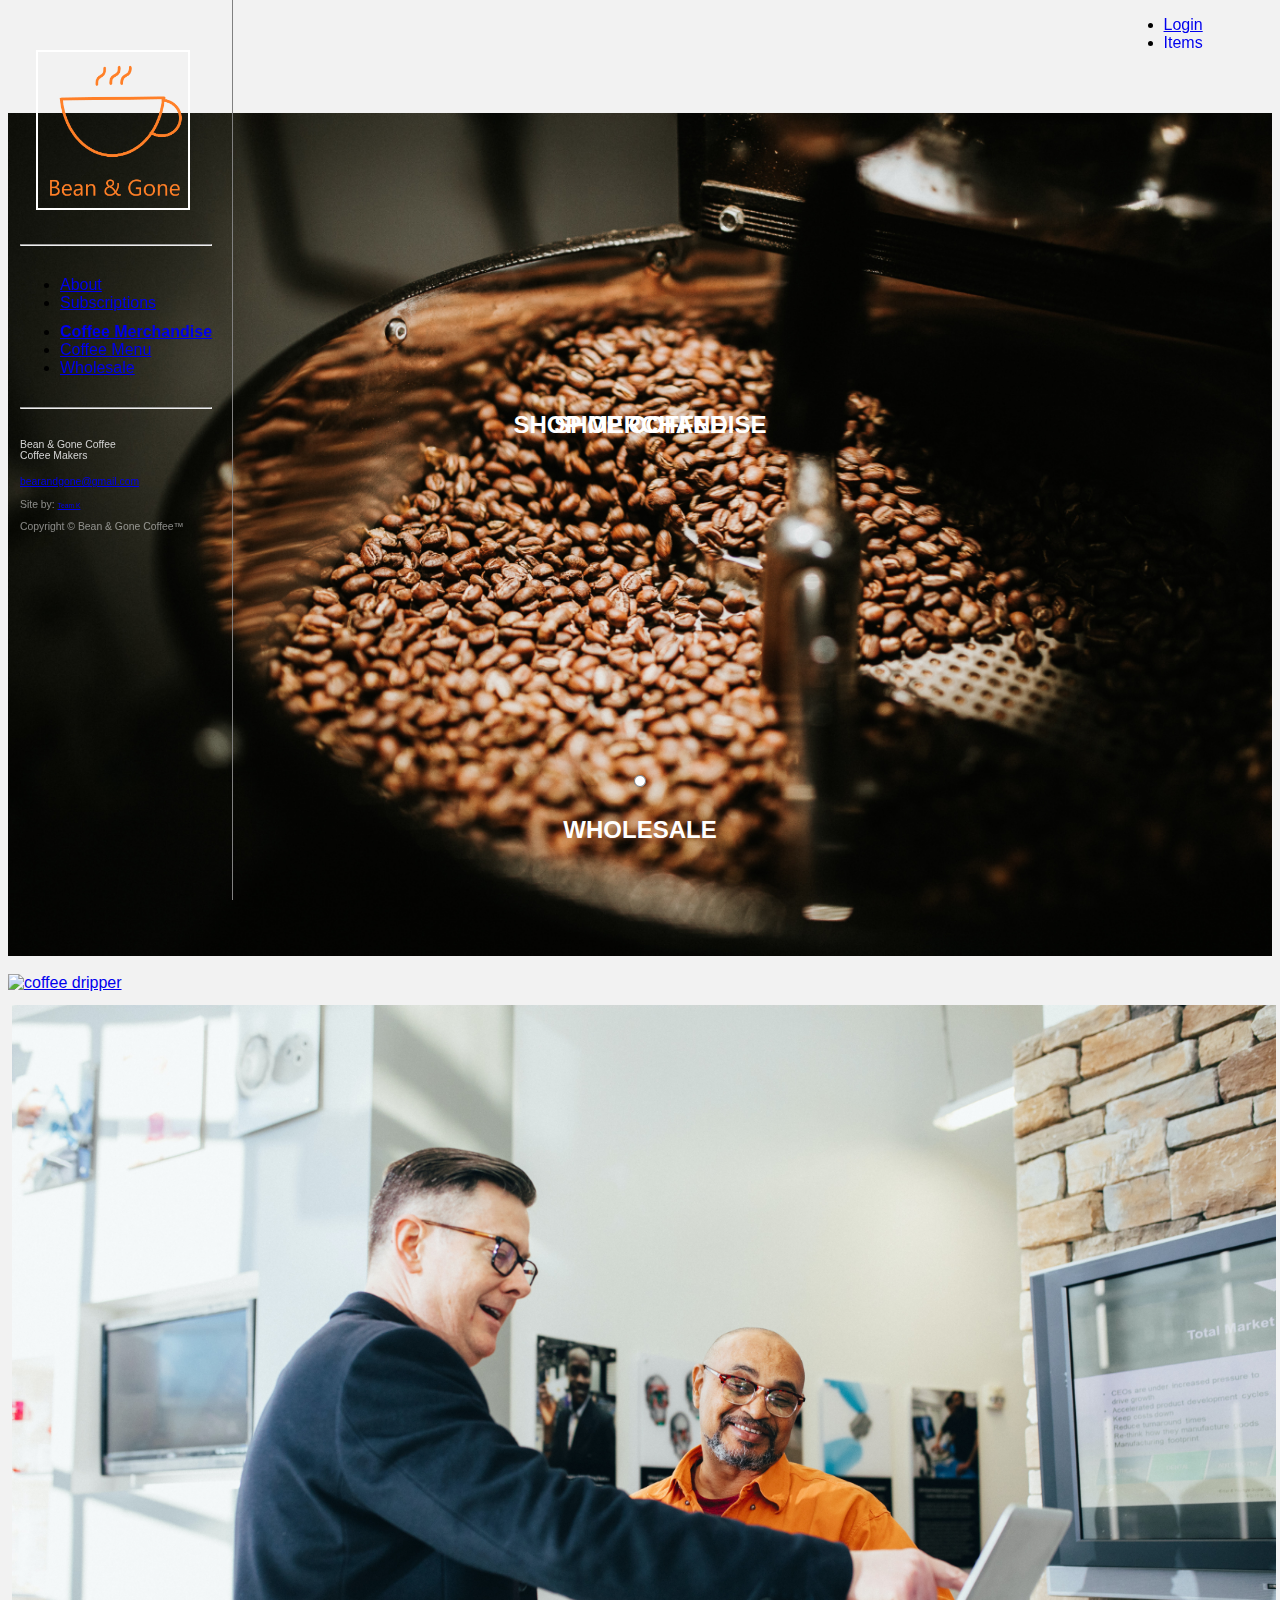
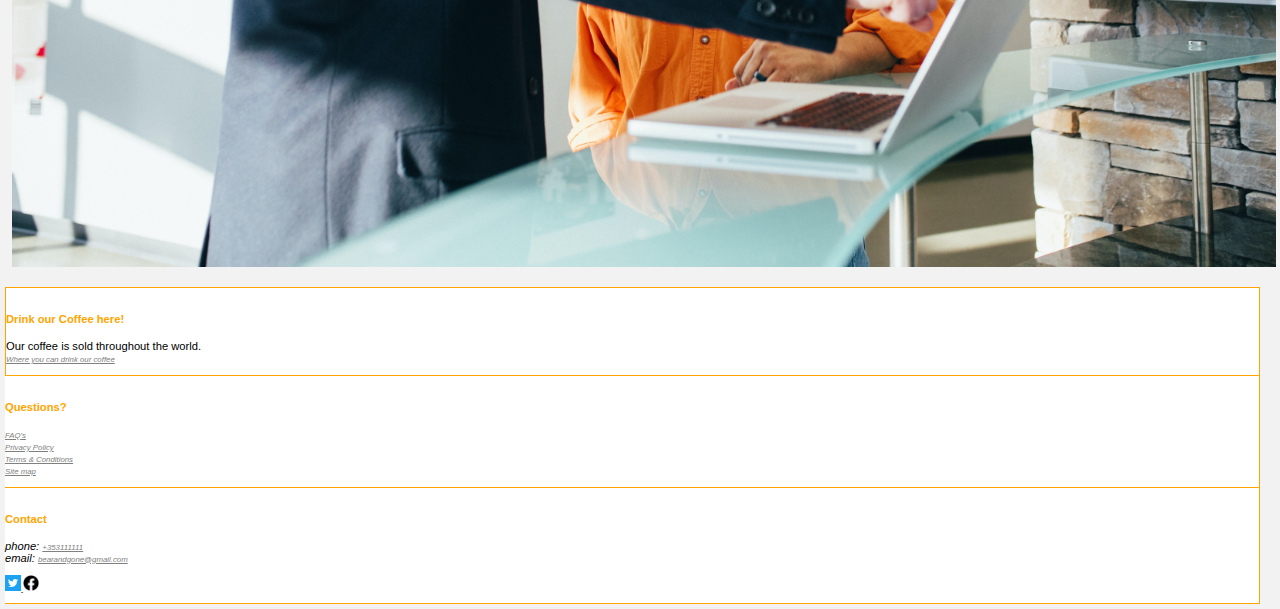
==== index.html @ da00b925 "Signed-off-by: sinead-dotcom <73755651+sinead-dotcom@users.noreply.github.com>" ====
<!-- index.html
The is the home page.
@Sinead Bradley x20147511
1 Dec 2020
CA3 final group project
-->

<!DOCTYPE html>
<html lang="en">
	<head>
	<!-- to get proper rendering and touch zooming -->
	<meta name="viewport" content="width=device-width, shrink-to-fit=no, initial-scale=1.0">
	<title>Bean &amp; Gone Coffee</title><!--under 56-->
	<meta charset="utf-8">
	
	<meta name="description" content='Buy Coffee -we supply coffee & coffee equipment to businesses and individuals. 
	Subscription & wholesale coffee.'><!-- below 160/130 -->
	<!--link rel="canonical" href="https://sinead-dotcom.github.io/beanAndGoneCoffee/" /-->
	<meta name="author" content="Sinead Bradley">
	<meta name="robots" content="noindex, nofollow"><!-- as this is just a STUDENT PROJECT and not a real business -->
	<!--meta name="robots" content="index, follow"-->
	
	<meta property="og:type" content="website" />
	<meta property="og:title" content="Bean & Gone Coffee" />
	<meta property="og:description" content="Bean & Gone Coffee supplies coffee and coffee merchandise to businesses and individuals. Also provides 
				wholesale products." />
	<meta property="og:image" content="brand-2x-sinead.png" /> <!-- need a x2 -->
	<meta property="og:url" content="https://sinead-dotcom.github.io/beanAndGoneCoffee" />
	<meta property="og:site_name" content="Bean & Gone Coffee" />
 
	<!-- twitter tags 
	<meta name="twitter:title" content="TITLE OF POST OR PAGE">
	<meta name="twitter:description" content="DESCRIPTION OF PAGE CONTENT">
	<meta name="twitter:image" content="LINK TO IMAGE">
	<meta name="twitter:site" content="@USERNAME">
	<meta name="twitter:creator" content="@USERNAME">
	-->
	
	<!--[if lte IE9]>
	<script src="http://css3-mediaqueriesjs.googlecode.com/svn/trunk/css3-mediaqueries.js"></script>
	<![endif]-->
	
	 <style>
      .bd-placeholder-img {
        font-size: 1.125rem;
        text-anchor: middle;
        -webkit-user-select: none;
        -moz-user-select: none;
        -ms-user-select: none;
        user-select: none;
      }

      @media (min-width: 768px) {
        .bd-placeholder-img-lg {
          font-size: 3.5rem;
        }
      }
    </style>
	
	
	<!-- bootstrap v4.5 requirements from getbootstrap.com -->
	<link rel="stylesheet" href="https://cdn.jsdelivr.net/npm/bootstrap@4.5.3/dist/css/bootstrap.min.css" integrity="sha384-TX8t27EcRE3e/ihU7zmQxVncDAy5uIKz4rEkgIXeMed4M0jlfIDPvg6uqKI2xXr2" crossorigin="anonymous">
	
	<!-- project style sheet -->
	<link href="css/style-sinead.css" rel="stylesheet" />
	<!--link href="css/rob-style.css" rel="stylesheet" -->	
	
	</head>
	<body>
		
		<div class="container-fluid">
			<div class="row"><!-- contains 1. sidebar 2. main section -->
			
				<!--nav class="col-md-3 d-md-block bg-dark text-white sidebar collapse" id="sidebar"-->
				<nav class="navbar navbar-dark  col-md-3 d-md-block bg-dark text-white sidebar" id="sidebar">
				
					<!-- js to toggle this button to show/hide sideBarNav when in mobile form -->
					<button type="button" id="sidebarButton" class="navbar-toggler"> <!-- navbar-toggler gives the nice icon -->
							<span class="navbar-toggler-icon"></span>
					</button>
					<a class="navbar-brand coffeeBrand" title="Home: Bean & Gone" href="#">
						<!-- alt for images: 16 words max 50-55 char -->
						<img class="active" src="images/brand-2x-sinead.png" alt="Bean & Gone Coffee logo: coffee roaster & merchandise" >
						<!--img src="images/brand-2x-rob.png" alt="Bean & Gone Coffee logo: coffee roaster & merchandise" -->
					</a>
					
					<div class="navbar-collapse" id="sidebarNav"><!-- js to add/remove active to class to show/hide this -->
						<hr class="hrInSideNav">
						<ul class="navbar-nav">
							<li class="nav-item">
								<a class="nav-link" href="about.html">About</a>
							</li>
							<li class="nav-item">
								<a class="nav-link" href="subscription.html">Subscriptions</a>
							</li>
							<li class="nav-item">
								<a class="nav-link" href="shop-merchandise.html"><h1>Coffee Merchandise</h1></a>
							</li>
							<li class="nav-item">
								<a class="nav-link" href="coffee-menu.html">Coffee Menu</a>
							</li>
							<li class="nav-item">
								<a class="nav-link" href="wholesale.html">Wholesale</a>
							</li>
						</ul>
					</div>
				
					<div class="coffeeContactInfo ">
						<hr class="hrInSideNav ">
						<p class="lightishGrey">Bean &amp; Gone Coffee<br> Coffee Makers </p>
						<a class="infoLink text-white" href="mailto:bearandgone@gmail.com">bearandgone@gmail.com</a>
						<br>
						<p class="siteCredits darkishGrey">Site by:  <a class="text-white" href="www.teamK.com" >Team K</a></p>
						<p class="siteCredits darkishGrey">Copyright © Bean &amp; Gone Coffee™	</p>
					</div>
				
				</nav>
				
				<!-- shift this main section in by the width of the sidebar-->
				<div class="col-md-9 offset-md-3 d-md-block" id="topNavBar">
					<nav class="navbar navbar-light bg-light text-dark navbar-expand" id="topNavigation">
						
						<ul class="nav navbar-nav ml-auto"><!-- ml-auto to shift items to the right! -->
								<li class="nav-item">
									<a class="nav-link" href="#">Login</a></li>
								<li class="nav-item">
									<a class="nav-link" href="#">Items</a></li>
								<li class="nav-item">
									<a class="nav-link" href="#">Total</a></li>
								<li class="nav-item">
									<a class="nav-link makeOrange" href="#">My Cart<span class="sr-only">(current)</span></a>
								</li>
						</ul>
					</nav>
				</div>
				
				<div class="col-md-9 offset-md-3 d-md-block" id="middleSection"> <!-- rest of page - to center the content -->
						<div class="row" id="sectionOne">
							<!-- Shop Coff call to action -->	
							<div class="col-md-9 heroItem1 espresso product">
								<div  class="outerBox">
									<div  class="innerBox">
										<a href="shop-coffee.html">
											<img src="images/hero-coffee.jpg" alt="coffee dripper" />
										</a>
										<h2 class="text-center text-justify">SHOP COFFEE</h2>
										<p class="text-justify"></p>
								</div></div>
							</div>
							<!-- shop merchandise call to action -->
							<div class="col-md-3 item1 heroItem2 espresso product">
								<div  class="outerBox">
									<div  class="innerBox">
										<a href="shop-merchandise.html">
											<img src="images/hero-merchandise.jpg" alt="coffee dripper" />
										</a>
										<h2 class="text-center text-justify">SHOP MERCHANDISE</h2>
										<p class="text-justify"></p>
								</div></div>
								<div  class="outerBox heroItem3">
									<div  class="innerBox">
										<a href="wholesale.html">
											<img src="images/hero-wholesale.jpg" alt="wholesale" />
										</a>
										<h2 class="text-center text-justify">WHOLESALE</h2>
										<p class="text-justify"></p>
								</div></div>
							</div>
							<!-- subscription call to action -->
							<!--div class="col-md-3 item1 heroItem3 espresso product">
								<div  class="outerBox">
									<div  class="innerBox">
										<img src="images/pexels-victor-freitas-832823.jpg" alt="subscription" />
										<h2 class="text-center text-justify">Subscribe now</h2>
										<p class="text-justify"></p>
								</div></div>
							</div-->
							<!-- wholesale call to action -->
							<!--div class="col-md-3 item1 heroItem4 espresso product"-->
								<!--div  class="outerBox">
									<div  class="innerBox">
										<img src="images/pexels-linkedin-sales-navigator-2182981.jpg" alt="wholesale" />
										<h2 class="text-center text-justify">WHOLESALE</h2>
										<p class="text-justify"></p>
								</div></div>
							</div-->
						</div>
				</div><!-- middlesection col -->
				
				
				
				<div class="longFooter col-md-9 offset-md-3 d-md-block">
					<!--div class="col-md-12  d-md-block" id="longFooterCol"--> <!-- longFooter-->
						<div class="row" id="footer-row1"> <!--divide equally in 3 columns -->
							<div class="footerInnerCol first col-md-4 col-lg-4 ">
								<h4 class="footerHeading">Drink our Coffee here!</h4>
								<p>Our coffee is sold throughout the world.
									<br><a class="darkishGrey italic-link" href="#">Where you can drink our coffee</a>								
								</p>
							</div>
							
							<div class="footerInnerCol col-md-4 col-lg-4 ">
								<h4 class="footerHeading">Questions?</h4>
								<p>
									<a class="darkishGrey italic-link" href="faq.html">FAQ's</a>	
									<br><a class="darkishGrey italic-link" href="#">Privacy Policy</a>	
									<br><a class="darkishGrey italic-link" href="#">Terms & Conditions</a>	
									<br><a class="darkishGrey italic-link" href="#">Site map</a>								
								</p>
							</div>
							<div class="footerInnerCol col-md-4 col-lg-4">
								<h4>Contact</h4>
								<p >
									<em>phone: </em><a class="darkishGrey italic-link" href="tel:+353111111">+353111111</a>
									<br><em>email: </em><a class="darkishGrey italic-link" href="mailto:bearandgone@gmail.com">bearandgone@gmail.com</a>
								</p>
								<div class="social">
									<a href="https://twitter.com/beargone1">
										<img src="images/Twitter_Social_Icon_Square_Color.png" alt="Bean & Gone Coffee Twitter feed" width="16" height="16">
									</a>
									<a href="https://www.facebook.com/bear.andgone.5/">
										<img src="images/f_logo_RGB-Black_58.png" alt="Bean & Gone Facebook Coffee account" width="16" height="16">
									</a>
								</div>
							</div>
						</div>
					
				</div> <!-- long footer -->
			</div><!-- top level row -->
		</div><!-- container -->
				
		
		<!-- getbootstrap.com v4.5 -->
		<!-- slideToggle() not working with code.jquery CDN lib, Google lib jquery lib throws no runtime error -->
		<!--script src="https://code.jquery.com/jquery-3.5.1.slim.min.js" integrity="sha384-DfXdz2htPH0lsSSs5nCTpuj/zy4C+OGpamoFVy38MVBnE+IbbVYUew+OrCXaRkfj" crossorigin="anonymous"></script-->
		<script src="https://ajax.googleapis.com/ajax/libs/jquery/3.5.1/jquery.min.js"></script>  
	
		
		<!-- requirements from getbootstrap.com v4.5 -- KEEP near end of body -->
		<!--script src="https://code.jquery.com/jquery-3.5.1.slim.min.js" integrity="sha384-DfXdz2htPH0lsSSs5nCTpuj/zy4C+OGpamoFVy38MVBnE+IbbVYUew+OrCXaRkfj" crossorigin="anonymous"></script-->
		<script src="https://cdn.jsdelivr.net/npm/bootstrap@4.5.3/dist/js/bootstrap.bundle.min.js" integrity="sha384-ho+j7jyWK8fNQe+A12Hb8AhRq26LrZ/JpcUGGOn+Y7RsweNrtN/tE3MoK7ZeZDyx" crossorigin="anonymous"></script>		  

		<!-- local js/jquery -->
		<script src="js/coffee-sinead-js.js"></script>
		<!--script src="js/rob.js"></script-->
		
	</body>
</html>
---- css/style-sinead.css ----
/*
 * Bootstrap Dashboard template 
 */

/* Move down content because we have a fixed navbar that is 50px tall */
body {
	background-color: #f2f2f2; /* no websafe equivalent - this color is too nice to ditch for a light/gray */
	min-width: 456px;
	font-family: Arial, Helvetica, sans-serif;
	margin: 0 0 0 0;
	min-height: 100%;
	width: 100%;
	/*font-size: 100%; *//*going to use em to allow broser to resize */
}
}

#sidebar {
 
}

.navbar-nav {
	
}

#sidebarNav {
	clear: left;
	display: none;
	  margin-bottom: 0px;
	  margin-left: 0px;
	  margin-right: 0px;
}
#sidebarNav.active { /* button will add/delete active class */
	display: block;
}
#sidebarNav li {
	text-align: center;
}
#sidebarNav ul {
	margin-top: 0px;
	margin-bottom: 0px;
}
.hrInSideNav {
	background-color: orange; /* powerpoint orangeburst template - but used color safe web colour instead */
	margin-top: 30px;
	margin-bottom: 30px;
}
.hrAfterBrand {
	clear: left;
	display: block;

}
.hrDivider {
	background-color: orange;
	color: green;
	clear: left;
	display: block;
}
.coffeeBrand {
	  margin-left: auto;
	  margin-right: auto;
	  width: 100px;
	  margin-bottom: 0px;
	  margin-top: 0px;
	  text-align: center;
	  display: block;
  }
  .coffeeBrand img {
	max-width: 100%;
	min-width: 100%;
	width: 100%;
  }
  .coffeeBrand .active  {
	 border: 2px solid white;
	}
	.coffeeContactInfo {
		display: none;
	
	}

#sidebarButton { /* for smaller screens; position the button to top left... */
		position: fixed;
		top: 20px;
		left: 20px;
	}
	
#topNavBar{
	margin-bottom: 1em; /* leave some space below the nav bar */
	overflow-x: hidden;
	height: 48px;
}

.makeOrange{
	text-decoration: underline;
	text-decoration-color:  orange; /* color safe orange */
}


.cloneProduct { /*SB*/
	display: none;
}

#footer-row1-sub {
	border-top: 1px solid orange; 
	margin-left: 0px;
	margin-right: 0px;
	background-color: white;
}


@media (min-width: 768px) {

.cloneProduct {  /*SB*/
	display: none;
}
	#sidebarButton { /* not displayed for bigger screens... when not collapsed */
		display: none;
	}
  #sidebar {
    position: fixed;
    top: 0px; /*  we want sidebar to take up l.h.s. 51px;*/
    bottom: 0;
    left: 0;
    z-index: 1000;
    display: block;
    padding: 20px;
    overflow-x: hidden;
    overflow-y: auto; /* Scrollable contents if viewport is shorter than content. */
	border-right: 1px solid grey;
	

  }
  .coffeeContactInfo {
		display: block;
		bottom: 30px;
	}
  .coffeeBrand {
	  margin-left: auto;
	  margin-right: auto;
	  width: 150px;
	  margin-bottom: 30px;
	  margin-top: 30px;
	  text-align: center;
	  display: block;
  }
  .coffeeBrand img {
	max-width: 100%;
	min-width: 100%;
	width: 100%;
  }
 .coffeeBrand .active  {
	 border: 2px solid white;
	}
 
  #topNavBar {/*need to make this fixed */
	position: fixed;
	top: 0px;
	right: 0px;
	left: offset-md-3;
	z-index: 1030;
	margin-bottom: 20px;
  }
  #sidebar .navbar-brand {
	
	  padding-right: 10px;
	  text-align: center;
  }
  #sidebar .navbar-brand a {
	  text-align: center;
  }
  
  .coffeeContactInfo a {
	  font-size: 85%;
  }
  .coffeeContactInfo p, .coffeeContactInfo a {
	  font-size: 65%;
  }
  .coffeeContactInfo .siteCredits {
	 /* padding: 10px;*/
	  font-size: 65%;
  }
  .coffeeContactInfo .infoLink {
	
  }
  
  

  /* Sidebar navigation */

	#sidebarNav {
		display: block;
		clear: none;
	 
	  margin-bottom: 20px;
	  margin-left: 0px;
	  margin-right: 0px;
	
	}
	#sidebarNav li {
		text-align: left;
	}
	ul #sidebarNav {
		margin-left: 0;
		margin-right: 0px;
	}
	#sidebarNav li a {
		margin-left: 0px;
		margin-right: 0px;
		margin-top: 5px;
		margin-bottom: 5px;
	  padding-right: 0px;
	  padding-left: 0px;
	}
	#sidebarNav > .active > a,
	#sidebarNav > .active > a:hover,
	#sidebarNav > .active > a:focus {
	  color: #fff;
	  background-color: #428bca;

	}
	/* make single h1 on page = active side nav option - h1 is too big fudge smaller */
	#sidebarNav h1 {
		font-size: 100%;
		margin-bottom: 0px; /* default for h1 was .4rem - disaster ! */
	}
	.jumbotron {
		background-color: white;
		background-image: url('../images/about/coffee-jumbo2.jpg');
		background-attachment: fixed; /* image fixed to back to page, it scrolls at a differnt rate  */
		background-repeat: none;
		background-size: cover;
		color: white;
		text-align: center;
		min-height: 200px; /* make it bigger if want */
		margin-bottom: 0px; 
		width: 100%;
	}

	.aboutPageDetails {
		margin-top: 20px;
		/*margin-bottom: 10px;*/
	}
	.aboutPageDetails h1 {
		text-align: center;
	}
	.aboutPageDetails h2 {
		text-align: center;
	}
	.heroItem1, .heroItem2, .heroItem3, .heroItem4 {
		padding: 0px 4px;
	}
	.heroItem2 h2, .heroItem3 h2{
		font-size: 100%;
	}
	.heroItem3 h2 {
		color: white;
		position: absolute; /* shift up the heading over the img (w3-schools)*/
		top: 75%;
		left: 50%;
		transform: translate(-50%, -50%);
	}
	.productBox .outerBox {
		padding-top: 20px;
		padding-bottom: 20px;
		min-height: 300px;
	}
	.productBox .innerBox {
		border: 1px solid white;
	}
	.productImage {
		 
	}
	
	#sectionTwo {
		background-color: #f2f2f2;
		padding-bottom: 30px;
	}
	.bd-example {
    padding: 1.5rem;
    margin-right: 0;
    margin-left: 0;
    border-width: 1px;
    border-top-left-radius: .25rem;
    border-top-right-radius: .25rem;
		margin-right: 0;
		margin-left: 0;
		border: 1px solid grey;
		padding-top: 20px;
	}
	#footer-row1-sub {
		border-top: 1px solid orange; 
		margin-left: 10px;
		margin-right: 0px;
		background-color: white;
	}
}
  
/*
 * Middle section
 */
 #middleSection {	  
	margin-top: 100px;
	  /*SB */
	
  }

#sectionOne {
  /* would like nav to go at the top */
  padding: 0 4px;


}
/* make single h1 on page = active side nav option - h1 is too big fudge smaller */
#sidebarNav h1 {
		font-size: 100%;
		margin-bottom: 0px; /* default for h1 was .4rem - disaster ! */
}
.item1, .item2, .item3, .item4 {
	padding: 0px 4px;
}



.outerBox { 
	padding-top: 5px;
	padding-bottom: 5px;
	padding-right: 0px;
	padding-left: 0px;
	margin-left: 0px;
	margin-right: 0px;
	
	width: 100%;
	display: table;
	
}
.innerBox {
	margin-right: 0px;
	margin-left: 0px;
	display: table-cell;
	width: 100%; 
}
.interior {
	display: table;
    width: 100%;
    height: 100%;
}
.centerCell {
	display: table-cell;
    text-align: center;
    vertical-align: middle;
}
.productBox {
	padding: 0px 4px;
}
.longFooter{
	margin-top: 0px;
	padding: 20px;
	padding-bottom: 5px;
	/*margin-bottom: 20px;*/

}
.footerInnerCol{
	border-bottom: 1px solid  orange; 
	border-right: 1px solid  orange; 
	border-left: 1px solid  orange; 
	padding-top: 10px;
	font-size: 70%;
}
.footerInnerCol p {
	font: 60%;
}
.footerInnerCol h4 {
	color: orange; 
	font-size: 100%;
}
.footerInnerCol a {
	color: grey;
	font-size: 70%;
}
.innerBox img {
	max-width: 100%;
	width: 100%;
	margin-top: 8px;
	vertical-align: middle;
}
.productButton {
	max-width: 100%;
	width: 100%;
	margin-top: 8px;
	vertical-align: middle;
}
.innerBox h2 {
	color: white;
	position: absolute; /* shift up the heading over the img (w3-schools)*/
	top: 45%;
	left: 50%;
	transform: translate(-50%, -50%);
}
.innerBox p {  /* this is the pricing information - make it into an avatar like circle */
	color: black;
	background-color: white;
	border-radius: 50%;
	padding: 5px;
	border: 1px solid gray;
	
	position: absolute; /* shift up the heading over the img (w3-schools)*/
	top: 85%;
	left: 50%;
	transform: translate(-50%, -50%);
}
#footer-row1 {
	border-top: 1px solid orange; 
	margin-left: -15px;
	background-color: white;
}

#footer-row2 {
	border-top: 1px solid orange; 
	background-color: white;
}

#footer-row1 div {
	
}
.social {
	padding-bottom: 10px;
}


.footerInnerCol .last {
	border-right: none; 
}
#footer-row2 .footerInnerCol{
	border-bottom: 1px solid orange; 
}
.italic-link{
	font-style: italic;
}
.lightishGrey{
	color: LightGray;
}
.darkishGrey{
	color: rgba(255,255,255,.5); /* using the navliink text colour */
}
.darkGray{
	color: DarkSlateGray;
}
.orangeBurst{
	color: orange; /* orange from powerpoint orangeburst presentation - but color safe alternative */
}
.smallPrint{
	font-size: 55%;
}
.jumbotron {
	background-color: white;
	background-image: url('../images/about/coffee-jumbo2.jpg');
	background-attachment: fixed; /* image fixed to back to page, it scrolls at a differnt rate  */
	background-repeat: none;
	background-size: cover;
	color: white;
	text-align: center;
	min-height: 200px; /* make it bigger if want */
	margin-bottom: 0px; 
	width: 100%;
}
.aboutPageDetails {
	margin-top: 20px;
	/*margin-bottom: 10px;*/
}
.aboutPageDetails h1 {
	text-align: center;
}


@media (min-width: 768px) {
	
	
  #middleSection {
	  margin-top: 100px;
	  
	  /*SB*/
	 
  }
  .footerInnerCol{
	border-right: 1px solid  orange; 
	border-left: none;
	}
	
	.footerInnerCol.first{ /* should be only one with a border-left */
		border-right:  1px solid  orange;
		border-left: 1px solid  orange; 
	}
	.productBox {
		padding: 0px 4px;
		top: 0;
		bottom: 0;
		left: 0;
		right: 0;
    }
	
	.outerProductBox {
		display: table;
		width: 100%;
		height: 100%;
		
	}
	.innerProductBox {
		display: table-cell;
		vertical-align: middle;
		text-align: center;
	}
	
	.innerProductBox h2 {
		padding-top: 20px;
		padding-bottom: 20px;
		
	}
	.pInnerBox  {
		padding: 20px;
		width: 76px;
		height: 76px;
		border-radius: 50%;
		margin-left: auto; /* center the circle horiz */
		margin-right: auto;
		vertical-align: middle;
		text-align: center;
		
	}

	.productPic .innerBox h2 {
		top: 25%;
		left: 50%;
		transform: translate(-50%, -50%);
	}
	.productPic .pInnerBox{
		top: 55%;
		left: 50%;
		transform: translate(-50%, -50%);
		padding: 20px;
	}
	.productPic {
		padding: 0px 4px;
	}
	.alignWithAccordion{ /* out -15px left and right */
		margin-left: 0px;
		margin-right: 0px; 
		bottom: 0px;
	}
	.alignWithSubscription {/* out -15px left and right */
		margin-left: 7px;
		margin-right: 7px; 
		bottom: 0px;
	}
	#sectionThree {
		padding: 0 4px;
	}
	.leftCol{
		margin-left: -15px;
		background-color: pink;
		height: 100%;
		padding: 10px;
	}
	.rightCol{
		margin-left: -15px;
		margin-right: -15px;
		padding: 10px;
		background-color: green;
		height: 100%;
	}

}


.heroItem1, .heroItem2, .heroItem3, .heroItem4 {
	padding: 0px 4px;
}
.heroItem2 h2, .heroItem3 h2{
	font-size: 150%;
}
.heroItem3 h2 {
	color: white;
	position: absolute; /* shift up the heading over the img (w3-schools)*/
	top: 90%;
	left: 50%;
	transform: translate(-50%, -50%);
}
.btn-warning{
	background-color: orange;
	color: white;
	border-radius: 0px;
}
.margin-auto-lr {
	margin-left: auto;
	margin-right: auto;
}

.section2Product {
	
	/*background-color: white;*/
	padding: 20px;
}
.section2Product p {
	
}
.productBox {
		padding: 0px 4px;
		top: 0;
		bottom: 0;
		left: 0;
		right: 0;
}
.outerProductBox {
	display: table;
	width: 100%;
	height: 100%;
	
}
.innerProductBox {
		display: table-cell;
		vertical-align: middle;
		text-align: center;
}
.innerProductBox h2 {
		padding-top: 20px;
		padding-bottom: 20px;
		
}
.pInnerBox{
	padding: 20px;
	width: 76px;
	height: 76px;
	border-radius: 50%;
	margin-left: auto; /* center the circle horiz */
	margin-right: auto;
	vertical-align: middle;
	text-align: center;
	margin-top: 1rem;
	margin-bottom: 1rem;
}
#sectionTwo {
	background-color: #f2f2f2;
	padding-bottom: 30px;
}
.alignWithAccordion{ /* out -15px left and right */
	margin-left: 0px;
	margin-right: 0px; 
	bottom: 0px;
}
.keepAtBottom{
	display: block;
	margin-bottom: 0px;
}
.fillHeight{
	min-height: calc(100vh); /* make sure that footer at min is at bottom of screen! */
}
.internalCardPad{
	padding: .75rem 1.25rem;
}


@media (min-width: 768px) {
		
	.bd-example {
		position: relative;
		padding: 1rem;
		margin-top: 1rem;
		margin-left: 5px;
		margin-right: 5px;
		border: solid #dee2e6;
		border-width: 1px 0 0;
		position: relative; 
		margin-top: 1rem;
		margin-bottom: 1rem;
		border: 1px solid grey;
		padding-top: 20px;
		width: 100%;
	}
	.bd-example:last-child {
		margin-bottom: 0;
	}
	.modal-dialog {
		max-width: 500px;
		width: auto;
		/*margin: 1.75rem auto;
		margin-top: 50px;
		margin-left: auto;
		margin-right: auto;
		min-height: calc(100vh);*/
		position: absolute; /* shift up the heading over the img (w3-schools)*/
		top: 25%;
		left: 50%;
		transform: translate(-50%, -50%);
	}
}

.bd-example::after {
    display: block;
    clear: both;
    content: "";
}
.accordion-header {
    margin-bottom: 0;
}
.accordion-collapse {
    border: solid rgba(0,0,0,.125);
	border: 1px solid pink;
    border-width: 0 1px;
}
.accordion-item:first-of-type .accordion-button {
    border-top-left-radius: .25rem;
    border-top-right-radius: .25rem;
}

.accordion-button:not(.collapsed) {
    color: #0c63e4;
    background-color: #e7f1ff;
}
[type=button]:not(:disabled), [type=reset]:not(:disabled), [type=submit]:not(:disabled), button:not(:disabled) {
    cursor: pointer;
}
.accordion-button {
    position: relative;
    display: flex;
    align-items: center;
    width: 100%;
    padding: 1rem 1.25rem;
    font-size: 1rem;
    color: #212529;
    background-color: transparent;
    border: 1px solid rgba(0,0,0,.125);
    border-radius: 0;
    overflow-anchor: none;
    transition: color .15s ease-in-out,background-color .15s ease-in-out,border-color .15s ease-in-out,box-shadow .15s ease-in-out,border-radius .15s ease;
}

.accordion-button::after {
    flex-shrink: 0;
    width: 1.25rem;
    height: 1.25rem;
    margin-left: auto;
    content: "";
	background-image: url("data:image/svg+xml,%3csvg xmlns='http://www.w3.org/2000/svg' viewBox='0 0 16 16' fill='%23212529'%3e%3cpath fill-rule='evenodd' d='M1.646 4.646a.5.5 0 0 1 .708 0L8 10.293l5.646-5.647a.5.5 0 0 1 .708.708l-6 6a.5.5 0 0 1-.708 0l-6-6a.5.5 0 0 1 0-.708z'/%3e%3c/svg%3e");
    background-repeat: no-repeat;
    background-size: 1.25rem;
    transition: transform .2s ease-in-out;
}
.accordion-button:not(.collapsed)::after {
    background-image: url("data:image/svg+xml,%3csvg xmlns='http://www.w3.org/2000/svg' viewBox='0 0 16 16' fill='%230c63e4'%3e%3cpath fill-rule='evenodd' d='M1.646 4.646a.5.5 0 0 1 .708 0L8 10.293l5.646-5.647a.5.5 0 0 1 .708.708l-6 6a.5.5 0 0 1-.708 0l-6-6a.5.5 0 0 1 0-.708z'/%3e%3c/svg%3e");
   transform: rotate(180deg);
}

.accordion-body {
    padding: 1rem 1.25rem;
}



#sectionThree {
	padding: 0 4px;
}
.accordionRow, #accordionFlushExample{
	width: 100%;
}
.show{
	display: none;
}
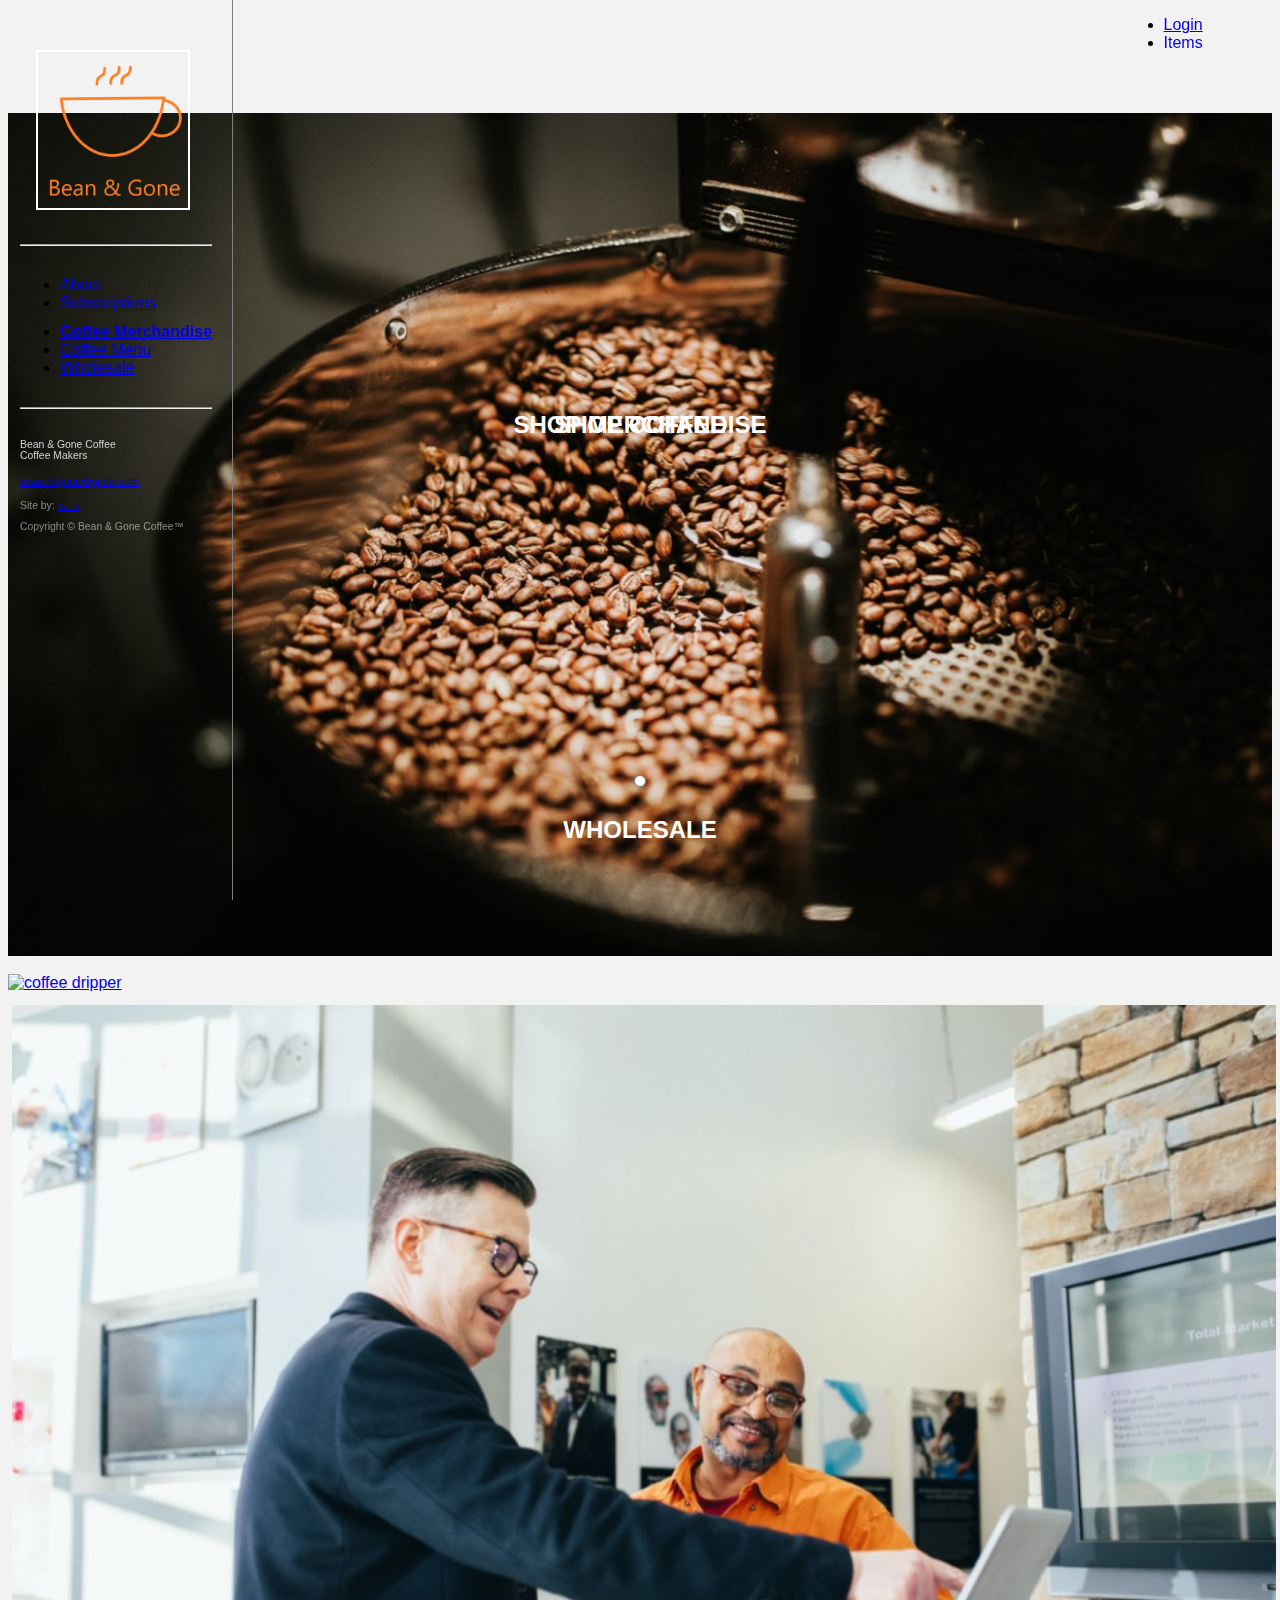
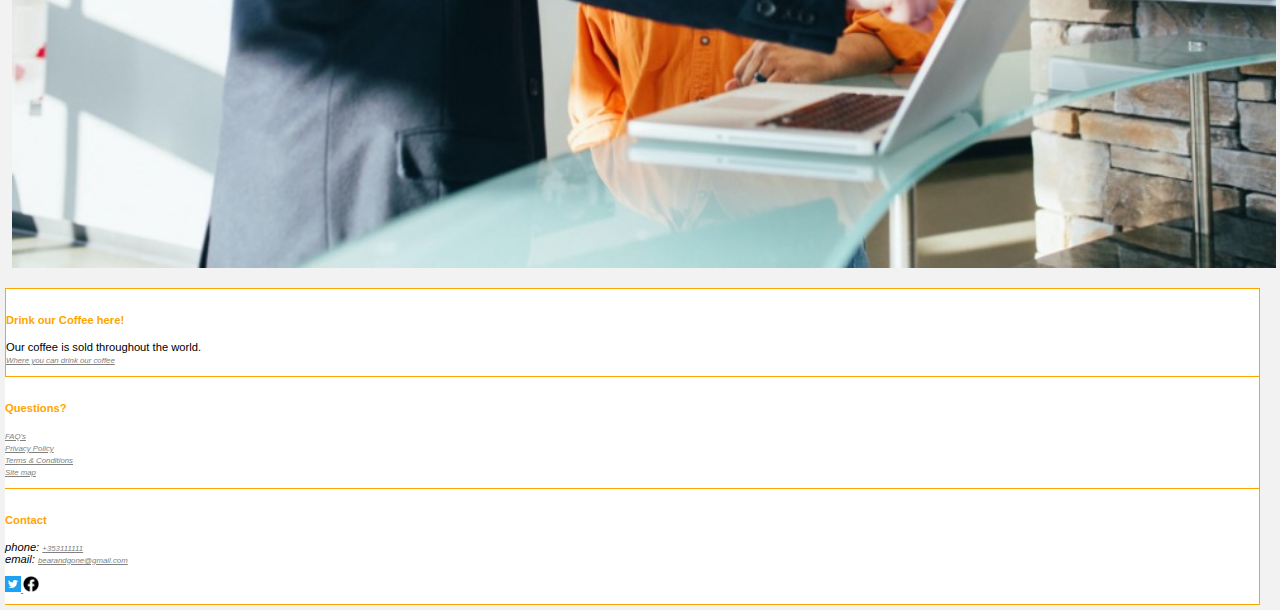
==== commit c611bceb: "CSS validation.  Fixed validation erros in all files." ====
--- a/index.html
+++ b/index.html
@@ -140,7 +140,7 @@
 							<div class="col-md-9 heroItem1 espresso product">
 								<div  class="outerBox">
 									<div  class="innerBox">
-										<a href="shop-coffee.html">
+										<a href="coffee-menu.html">
 											<img src="images/hero-coffee.jpg" alt="coffee dripper" />
 										</a>
 										<h2 class="text-center text-justify">SHOP COFFEE</h2>
@@ -236,7 +236,7 @@
 		<script src="https://ajax.googleapis.com/ajax/libs/jquery/3.5.1/jquery.min.js"></script>  
 	
 		
-		<!-- requirements from getbootstrap.com v4.5 -- KEEP near end of body -->
+		<!-- requirements from getbootstrap.com v4.5 - KEEP near end of body -->
 		<!--script src="https://code.jquery.com/jquery-3.5.1.slim.min.js" integrity="sha384-DfXdz2htPH0lsSSs5nCTpuj/zy4C+OGpamoFVy38MVBnE+IbbVYUew+OrCXaRkfj" crossorigin="anonymous"></script-->
 		<script src="https://cdn.jsdelivr.net/npm/bootstrap@4.5.3/dist/js/bootstrap.bundle.min.js" integrity="sha384-ho+j7jyWK8fNQe+A12Hb8AhRq26LrZ/JpcUGGOn+Y7RsweNrtN/tE3MoK7ZeZDyx" crossorigin="anonymous"></script>		  
 
--- a/css/style-sinead.css
+++ b/css/style-sinead.css
@@ -11,7 +11,7 @@
 	min-height: 100%;
 	width: 100%;
 	/*font-size: 100%; *//*going to use em to allow broser to resize */
-}
+
 }
 
 #sidebar {
@@ -155,7 +155,7 @@
 	position: fixed;
 	top: 0px;
 	right: 0px;
-	left: offset-md-3;
+	/*left: offset-md-3;*/
 	z-index: 1030;
 	margin-bottom: 20px;
   }
@@ -226,7 +226,7 @@
 		background-color: white;
 		background-image: url('../images/about/coffee-jumbo2.jpg');
 		background-attachment: fixed; /* image fixed to back to page, it scrolls at a differnt rate  */
-		background-repeat: none;
+		/*background-repeat: none;*/
 		background-size: cover;
 		color: white;
 		text-align: center;
@@ -454,7 +454,7 @@
 	background-color: white;
 	background-image: url('../images/about/coffee-jumbo2.jpg');
 	background-attachment: fixed; /* image fixed to back to page, it scrolls at a differnt rate  */
-	background-repeat: none;
+	/*background-repeat: none;*/
 	background-size: cover;
 	color: white;
 	text-align: center;
@@ -728,7 +728,7 @@
     background-color: transparent;
     border: 1px solid rgba(0,0,0,.125);
     border-radius: 0;
-    overflow-anchor: none;
+    /*overflow-anchor: none;*/
     transition: color .15s ease-in-out,background-color .15s ease-in-out,border-color .15s ease-in-out,box-shadow .15s ease-in-out,border-radius .15s ease;
 }
 
@@ -764,3 +764,8 @@
 	display: none;
 }
 
+/* Robs style piece that I needed */
+.coffeeMenu {
+		margin-top: 25px;
+	}
+
